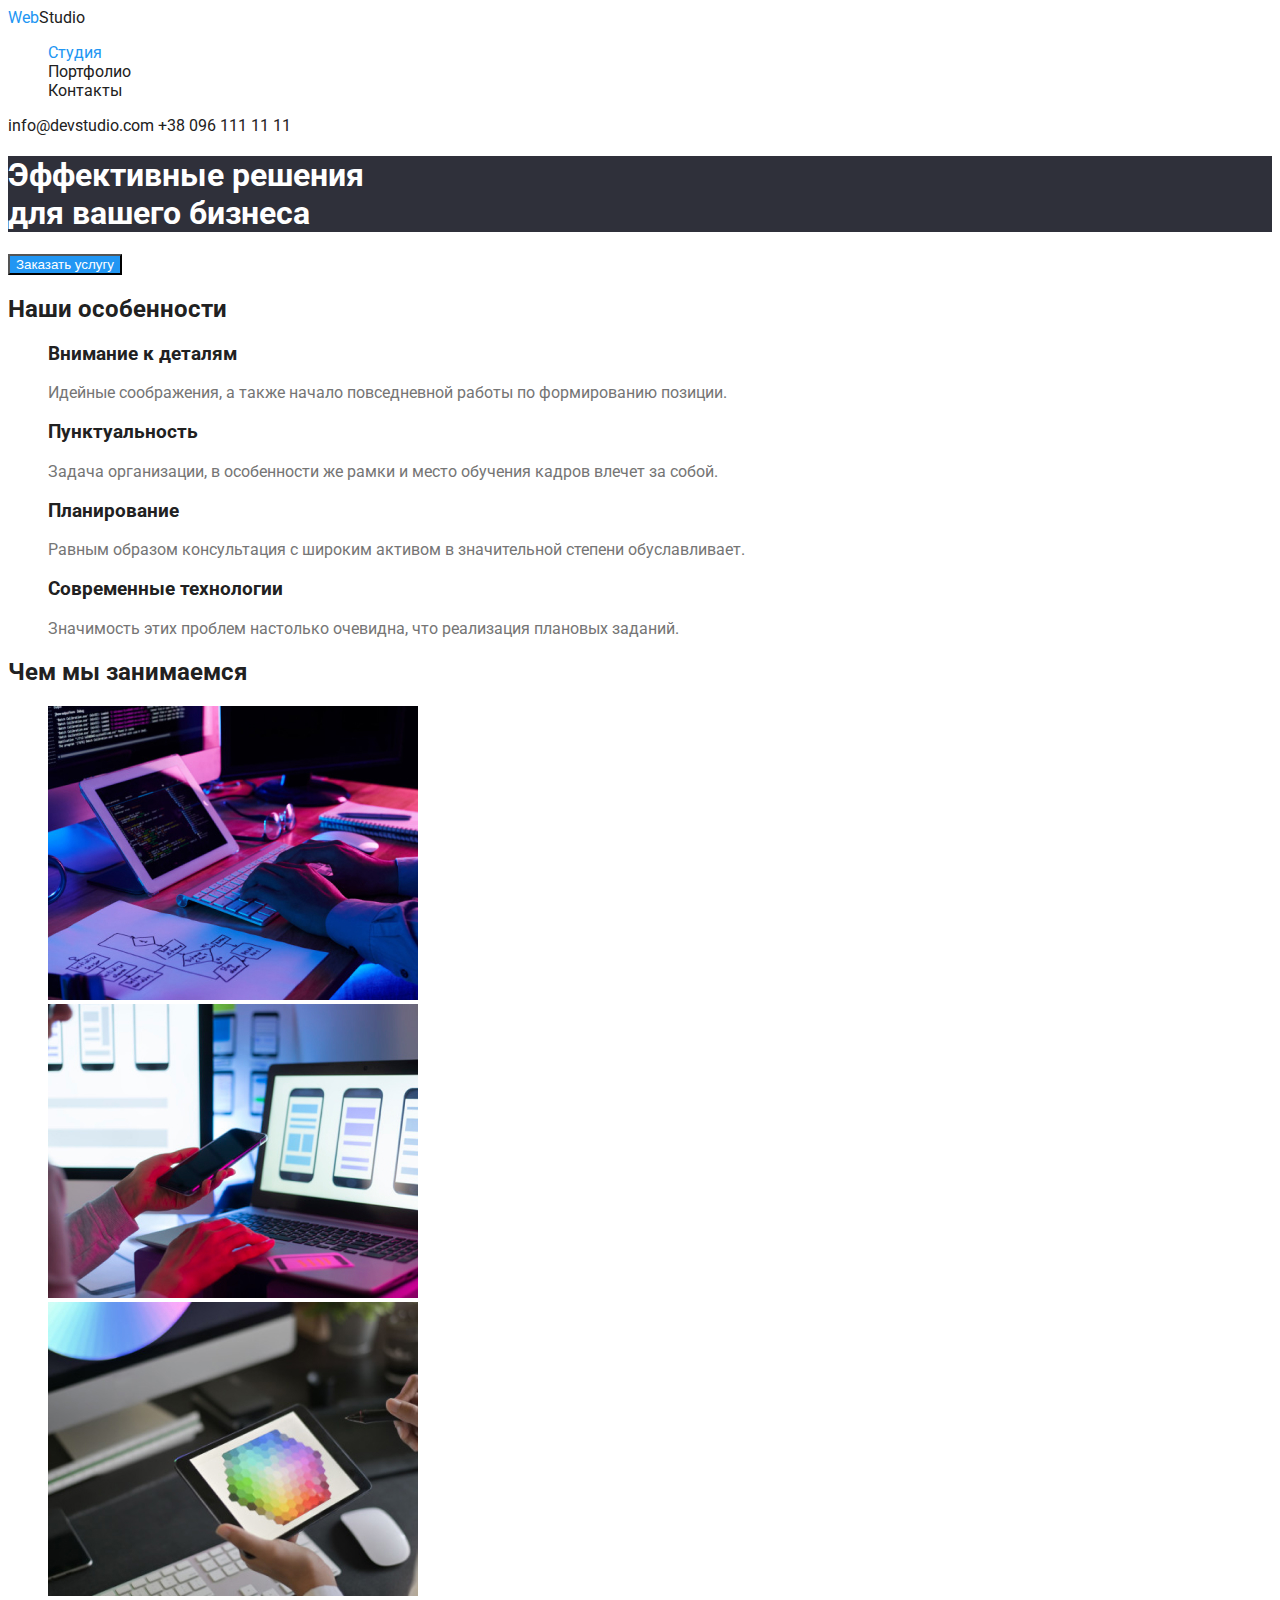
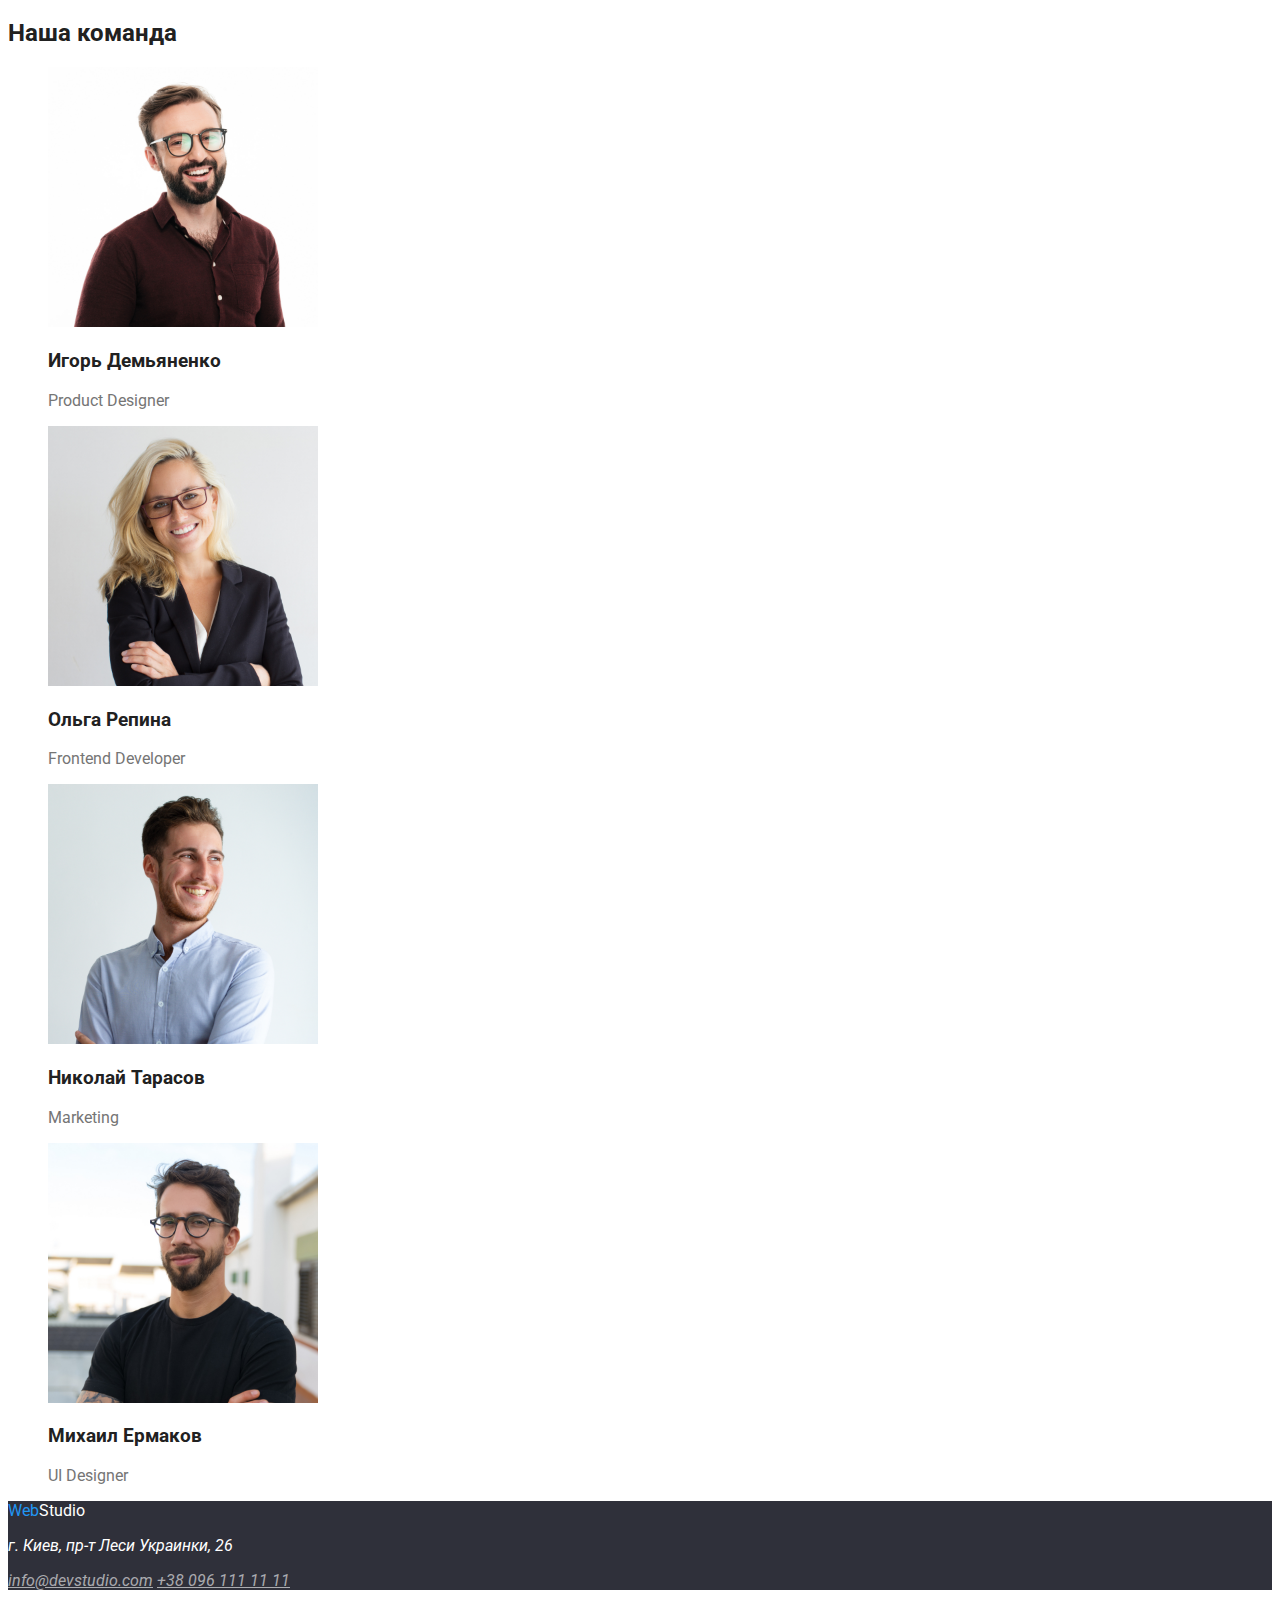
==== index.html @ b64dac4c "Выполняет ДЗ №2 без шрифтов." ====
<!DOCTYPE html>
<html lang="en">
<head>
    <meta charset="UTF-8">
    <meta http-equiv="X-UA-Compatible" content="IE=edge">
    <meta name="viewport" content="width=device-width, initial-scale=1.0">
    <title>WebStudio</title>
    <link rel="preconnect" href="https://fonts.googleapis.com">
    <link rel="preconnect" href="https://fonts.gstatic.com" crossorigin>
    <link href="https://fonts.googleapis.com/css2?family=Raleway:wght@700&family=Roboto:wght@400;500;700&display=swap" rel="stylesheet">
    <link rel="stylesheet" href="./css/styles.css">
</head>
<body>
    <!-- Шапка страницы-->
    <header class="page-header">
        <nav>
            <a href="" class="logo">Web<span class="studio-black">Studio</span></a>

            <ul class="site-nav list">
                <li><a href="" class="link current">Студия</a></li>
                <li><a href="./portfolio.html" class="link">Портфолио</a></li>
                <li><a href="" class="link">Контакты</a></li>
            </ul>
        </nav>
        
        <div class="contacts">
            <a href="mailto:info@devstudio.com">info@devstudio.com</a>
            <a href="tel:+380961111111">+38 096 111 11 11</a>
        </div>

        <section class="hero">
            <h1 class="hero-title">Эффективные решения <br/>для вашего бизнеса</h1>
            <button class="button">Заказать услугу</button>
        </section>
    </header>
    <!-- Основной контент сайта -->
    <main>
        <section class="section">
            <h2 class="section-title">Наши особенности</h2>
            <ul class="features list">
                <li>
                    <h3 class="title">Внимание к деталям</h3>
                    <p>Идейные соображения, а также начало повседневной работы по формированию позиции.</p>
                </li>
                <li>
                    <h3 class="title">Пунктуальность</h3>
                    <p>Задача организации, в особенности же рамки и место обучения кадров влечет за собой.</p>
                </li>
                <li>
                    <h3 class="title">Планирование</h3>
                    <p>Равным образом консультация с широким активом в значительной степени обуславливает.</p>
                </li>
                <li>
                    <h3 class="title">Современные технологии</h3>
                    <p>Значимость этих проблем настолько очевидна, что реализация плановых заданий.</p>
                </li>
            </ul>
        </section>

        <section class="section">
            <h2 class="section-title">Чем мы занимаемся</h2>
            <ul class="services list">
                <li><img src="/images/img-1.jpg" alt="img-1" width="370" height="294"></li>
                <li><img src="/images/img-2.jpg" alt="img-2" width="370" height="294"></li>
                <li><img src="/images/img-3.jpg" alt="img-3" width="370" height="294"></li>
            </ul>
            
        </section>

        <section class="section">
            <h2 class="section-title">Наша команда</h2>
            <ul class="team list">
                <li>
                    <img src="/images/igor.jpg" alt="Igor" width="270" height="260">
                    <h3 class="title">Игорь Демьяненко</h3>
                    <p>Product Designer</p>
                </li>
                <li>
                    <img src="/images/olha.jpg" alt="Olha" width="270" height="260">
                    <h3 class="title">Ольга Репина</h3>
                    <p>Frontend Developer</p>
                </li>
                <li>
                    <img src="/images/nicholas.jpg" alt="Nicholas" width="270" height="260">
                    <h3 class="title">Николай Тарасов</h3>
                    <p>Marketing</p>
                </li>
                <li>
                    <img src="/images/michael.jpg" alt="Michael" width="270" height="260">
                    <h3 class="title">Михаил Ермаков</h3>
                    <p>UI Designer</p>
                </li>
            </ul>
        </section>
        
    </main>
    <!-- Подвал -->
    <footer>
        <div>
            <a href="" class="logo">Web<span class="studio-white">Studio</span></a> 

            <address>
                <p>г. Киев, пр-т Леси Украинки, 26</p>
                <a href="mailto:info@devstudio.com">info@devstudio.com</a>
                <a href="tel:+380961111111">+38 096 111 11 11</a>
            </address>
        </div>
    </footer>
</body>
</html>
---- css/styles.css ----
/* Основной цвет текста #757575 */
/* Второстепенный цвет текста #212121 */
/* Белый цыет #FFFFFF */
/* Цвет акцента #2196F3 */

:root {
    --primary-text-color: #757575;
    --title-text-color: #212121;
    --accent-color: #2196F3;
    --white-color: #FFFFFF;
}

body {
    background-color: var(--white-color);
    color: var(--primary-text-color);
    font-family: Roboto, sans-serif;
}

.list {
    list-style: none;
}

.logo {
    color: var(--accent-color);
    text-decoration: none;
}
.studio-black {
    color: var(--title-text-color);
}

/* Site nav */
.site-nav .link {
    color: var(--title-text-color);
    text-decoration: none;
}

.site-nav .link.current {
    color: var(--accent-color);
}

.site-nav .link:hover, .site-nav .link:focus, .contacts a:hover, .contacts a:focus  {
    color: var(--accent-color);
}

.contacts a {
    color:var(--title-text-color);
    text-decoration: none;
}

/* Hero */
.hero-title {
    color: var(--white-color);
    background-color: #2F303A;
    }

.button {
    color: var(--white-color);
    background-color: var(--accent-color);
}

/* Section */
.section-title {
    color: var(--title-text-color);
}

/* Ffeatures */
.features .title {
    color: var(--title-text-color);
}

/* Team */
.team .title {
    color: var(--title-text-color);
}

/* Button */
.button {
    color: var(--white-color);
    background-color: var(--accent-color);
}

/* Footer */
footer {
    background-color: #2F303A;
}

.studio-white {
    color: var(--white-color);
}

address p {
    color: var(--white-color);
}

address a {
    color: rgba(255, 255, 255, 0.6);
}


/* СТИЛИ ДЛЯ ПОРТФОЛИО */

/* Filter */
.filter .button {
    color: var(--title-text-color);
    background-color: var(--white-color);
}

.filter .button:hover, .filter .button:focus {
    color: var(--white-color);
    background-color: var(--accent-color);    
}

/* Projects */
.projects a {
        text-decoration: none;   
}

.link .title {
    color: var(--title-text-color);
}

.link p {
    color: var(--primary-text-color);
}
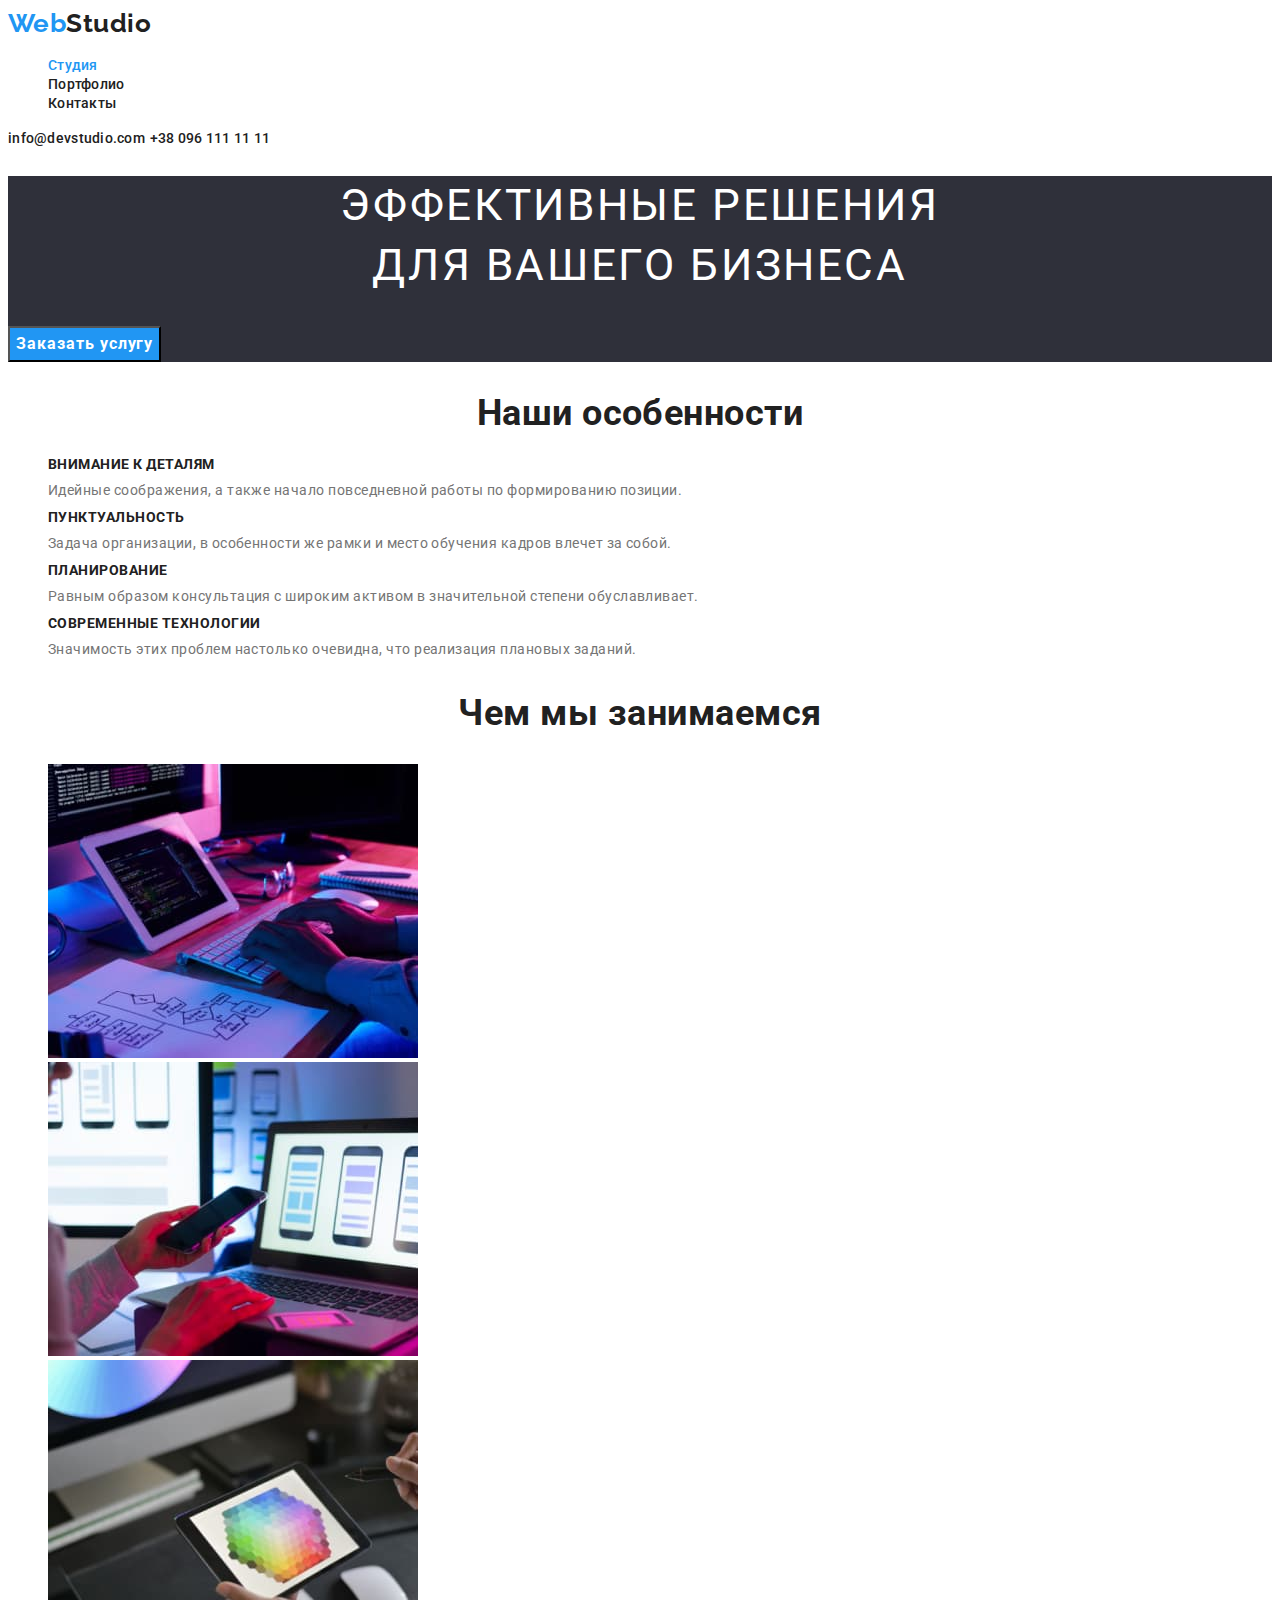
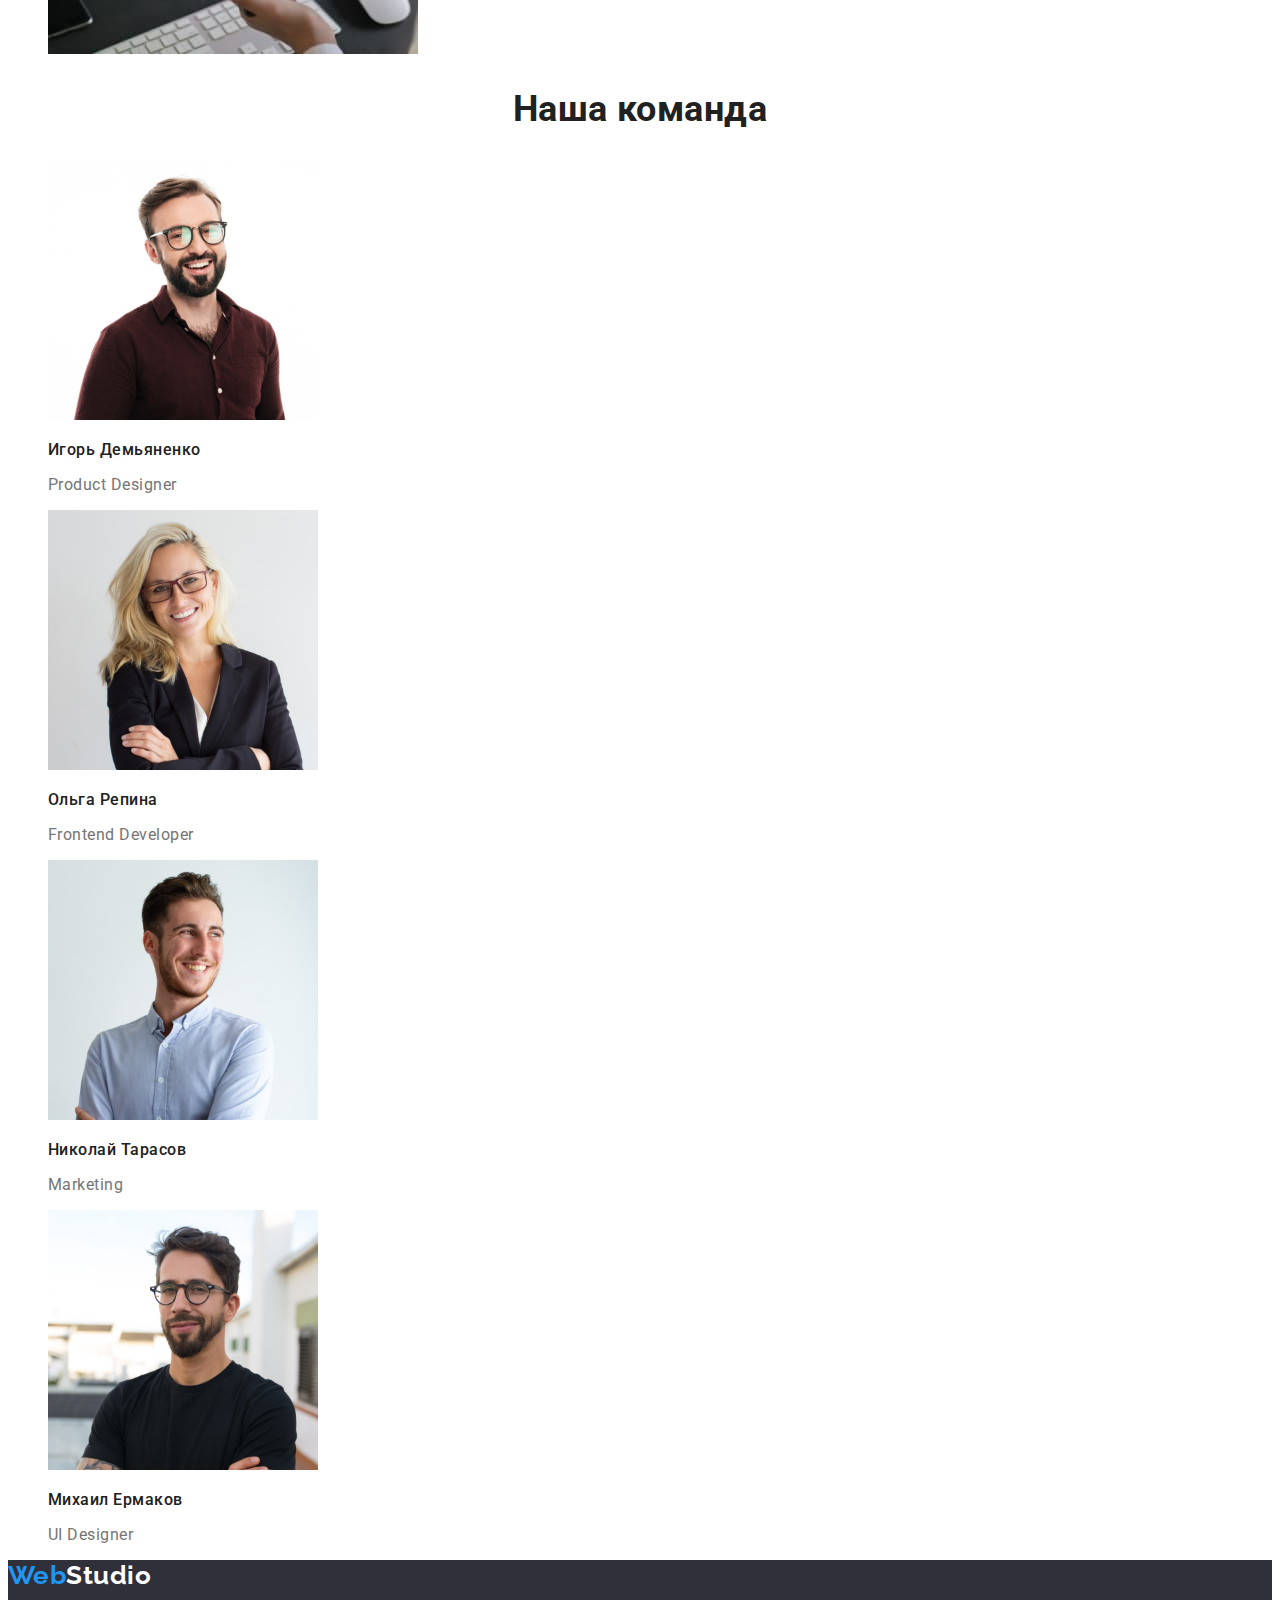
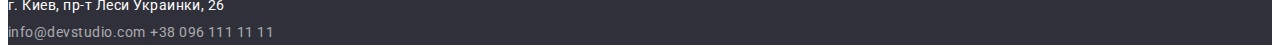
==== commit bb9e7e57: "Выполняет ДЗ №2" ====
--- a/index.html
+++ b/index.html
@@ -40,19 +40,19 @@
             <ul class="features list">
                 <li>
                     <h3 class="title">Внимание к деталям</h3>
-                    <p>Идейные соображения, а также начало повседневной работы по формированию позиции.</p>
+                    <p class="text">Идейные соображения, а также начало повседневной работы по формированию позиции.</p>
                 </li>
                 <li>
                     <h3 class="title">Пунктуальность</h3>
-                    <p>Задача организации, в особенности же рамки и место обучения кадров влечет за собой.</p>
+                    <p class="text">Задача организации, в особенности же рамки и место обучения кадров влечет за собой.</p>
                 </li>
                 <li>
                     <h3 class="title">Планирование</h3>
-                    <p>Равным образом консультация с широким активом в значительной степени обуславливает.</p>
+                    <p class="text">Равным образом консультация с широким активом в значительной степени обуславливает.</p>
                 </li>
                 <li>
                     <h3 class="title">Современные технологии</h3>
-                    <p>Значимость этих проблем настолько очевидна, что реализация плановых заданий.</p>
+                    <p class="text">Значимость этих проблем настолько очевидна, что реализация плановых заданий.</p>
                 </li>
             </ul>
         </section>
@@ -73,22 +73,22 @@
                 <li>
                     <img src="/images/igor.jpg" alt="Igor" width="270" height="260">
                     <h3 class="title">Игорь Демьяненко</h3>
-                    <p>Product Designer</p>
+                    <p class="team-position">Product Designer</p>
                 </li>
                 <li>
                     <img src="/images/olha.jpg" alt="Olha" width="270" height="260">
                     <h3 class="title">Ольга Репина</h3>
-                    <p>Frontend Developer</p>
+                    <p class="team-position">Frontend Developer</p>
                 </li>
                 <li>
                     <img src="/images/nicholas.jpg" alt="Nicholas" width="270" height="260">
                     <h3 class="title">Николай Тарасов</h3>
-                    <p>Marketing</p>
+                    <p class="team-position">Marketing</p>
                 </li>
                 <li>
                     <img src="/images/michael.jpg" alt="Michael" width="270" height="260">
                     <h3 class="title">Михаил Ермаков</h3>
-                    <p>UI Designer</p>
+                    <p class="team-position">UI Designer</p>
                 </li>
             </ul>
         </section>
--- a/css/styles.css
+++ b/css/styles.css
@@ -14,6 +14,7 @@
     background-color: var(--white-color);
     color: var(--primary-text-color);
     font-family: Roboto, sans-serif;
+    letter-spacing: 0.03em;
 }
 
 .list {
@@ -23,6 +24,10 @@
 .logo {
     color: var(--accent-color);
     text-decoration: none;
+    font-family: Raleway, sans-serif;    
+    font-weight: 700;
+    font-size: 26px;
+    line-height: 1.19;
 }
 .studio-black {
     color: var(--title-text-color);
@@ -31,7 +36,11 @@
 /* Site nav */
 .site-nav .link {
     color: var(--title-text-color);
-    text-decoration: none;
+    text-decoration: none;       
+    font-weight: 500;
+    font-size: 14px;
+    line-height:1.14;
+    letter-spacing: 0.02em;
 }
 
 .site-nav .link.current {
@@ -44,40 +53,78 @@
 
 .contacts a {
     color:var(--title-text-color);
-    text-decoration: none;
+    text-decoration: none;       
+    font-weight: 500;
+    font-size: 14px;
+    line-height: 1.14;
+    letter-spacing: 0.02em;
+
 }
 
 /* Hero */
-.hero-title {
-    color: var(--white-color);
+.hero {
     background-color: #2F303A;
-    }
-
-.button {
-    color: var(--white-color);
-    background-color: var(--accent-color);
 }
 
-/* Section */
-.section-title {
-    color: var(--title-text-color);
-}
-
-/* Ffeatures */
-.features .title {
-    color: var(--title-text-color);
-}
-
-/* Team */
-.team .title {
-    color: var(--title-text-color);
-}
+.hero-title {
+    color: var(--white-color);        
+    font-weight: 400;
+    font-size: 44px;
+    line-height: 1.36;
+    text-align: center;
+    letter-spacing: 0.06em;
+    text-transform: uppercase;
+    }
 
 /* Button */
 .button {
     color: var(--white-color);
     background-color: var(--accent-color);
+    font-family: inherit;    
+    font-weight: 700;
+    font-size: 16px;
+    line-height: 1.9;     
+    letter-spacing: 0.06em;
+
 }
+
+/* Section */
+.section-title {
+    color: var(--title-text-color);    
+    font-weight: 700;
+    font-size: 36px;
+    line-height: 1.17;
+    text-align: center;    
+
+}
+
+/* Ffeatures */
+.features .title {
+    color: var(--title-text-color);      
+    font-weight: 700;
+    font-size: 14px;
+    line-height: 1.14px;   
+    text-transform: uppercase;
+}
+
+.features .text {      
+    font-size: 14px;
+    line-height: 1.71;    
+}
+
+/* Team */
+.team .title {
+    color: var(--title-text-color);       
+    font-weight: 500;
+    font-size: 16px;
+    line-height: 1.19;    
+}
+
+.team-position {         
+    font-size: 16px;
+    line-height: 1.19;    
+}
+
 
 /* Footer */
 footer {
@@ -90,10 +137,17 @@
 
 address p {
     color: var(--white-color);
+    font-style: normal;     
+    font-size: 14px;
+    line-height: 1.71px;    
 }
 
 address a {
-    color: rgba(255, 255, 255, 0.6);
+    color: rgba(255, 255, 255, 0.6);   
+    font-style: normal;    
+    font-size: 14px;
+    line-height: 1.71;
+    text-decoration: none;    
 }
 
 
@@ -103,6 +157,10 @@
 .filter .button {
     color: var(--title-text-color);
     background-color: var(--white-color);
+    font-family: inherit;    
+    font-weight: 500;
+    font-size: 16px;
+    line-height: 1.63x;     
 }
 
 .filter .button:hover, .filter .button:focus {
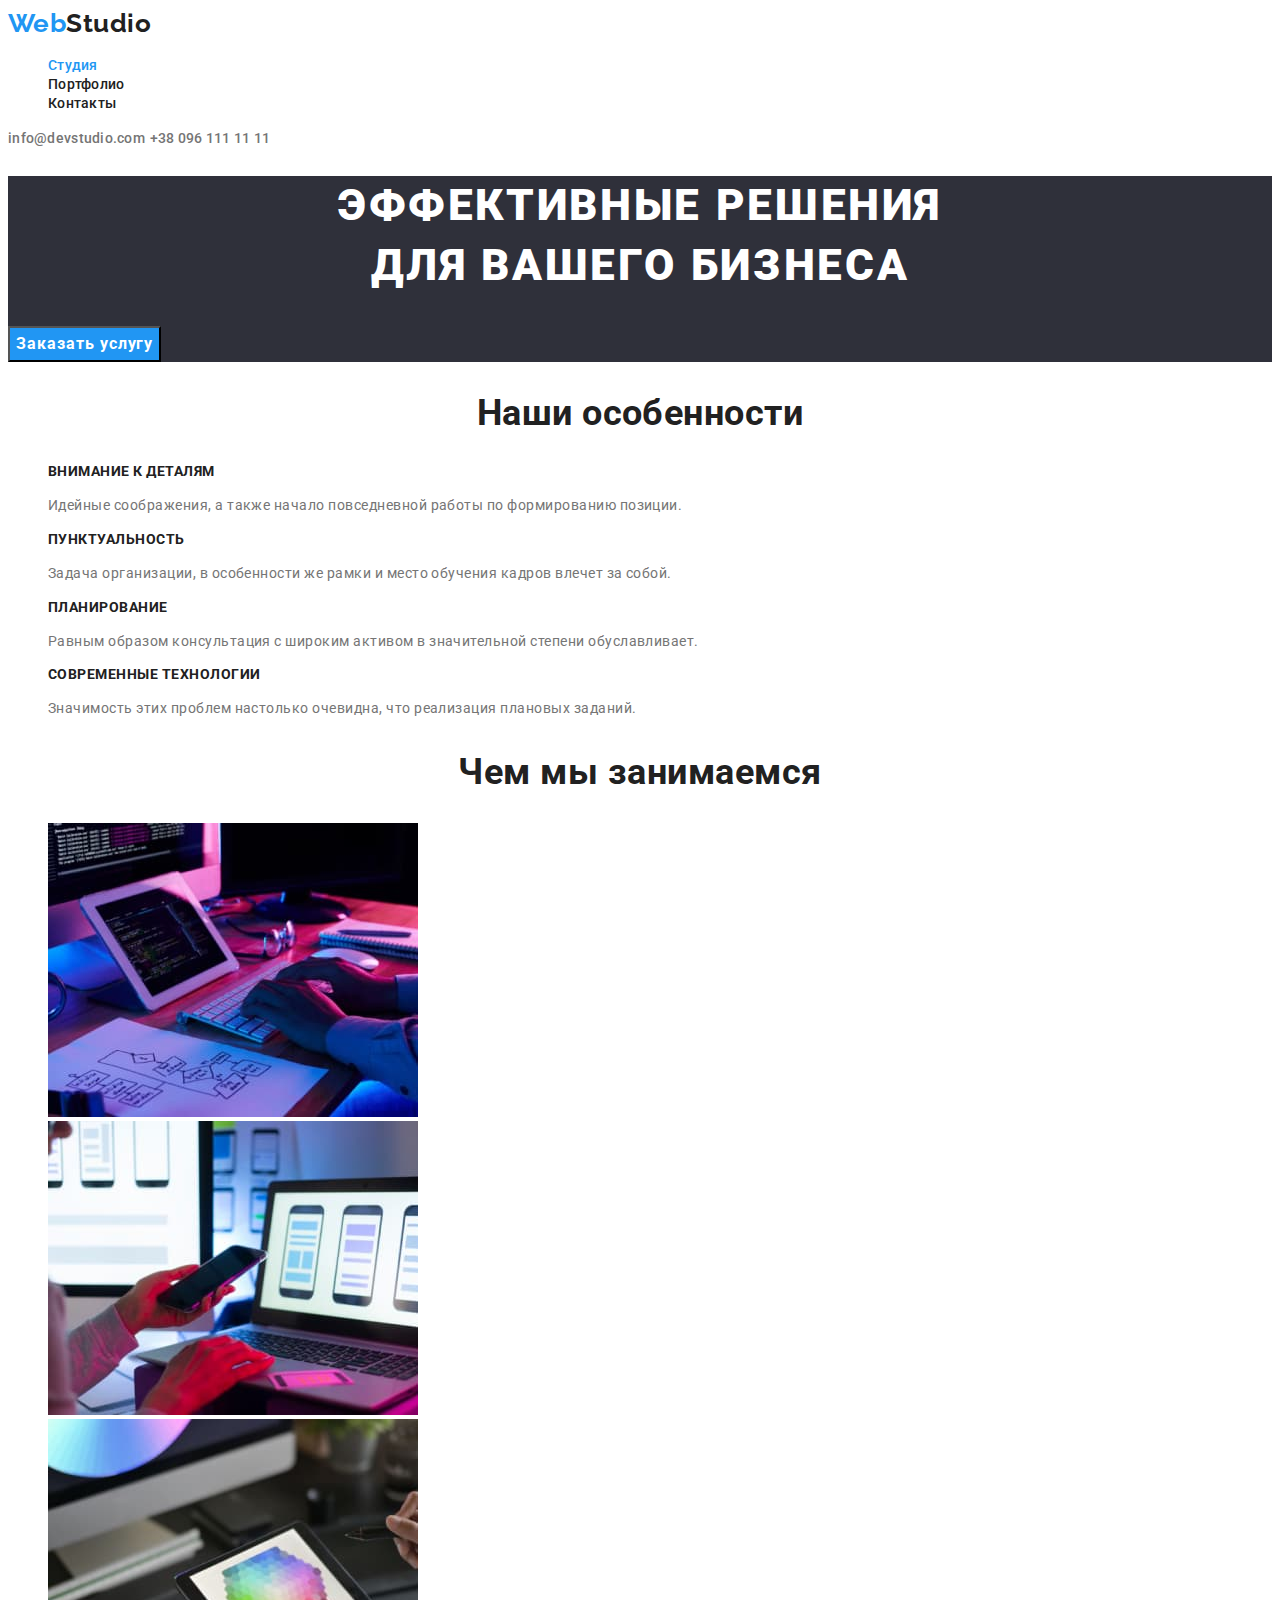
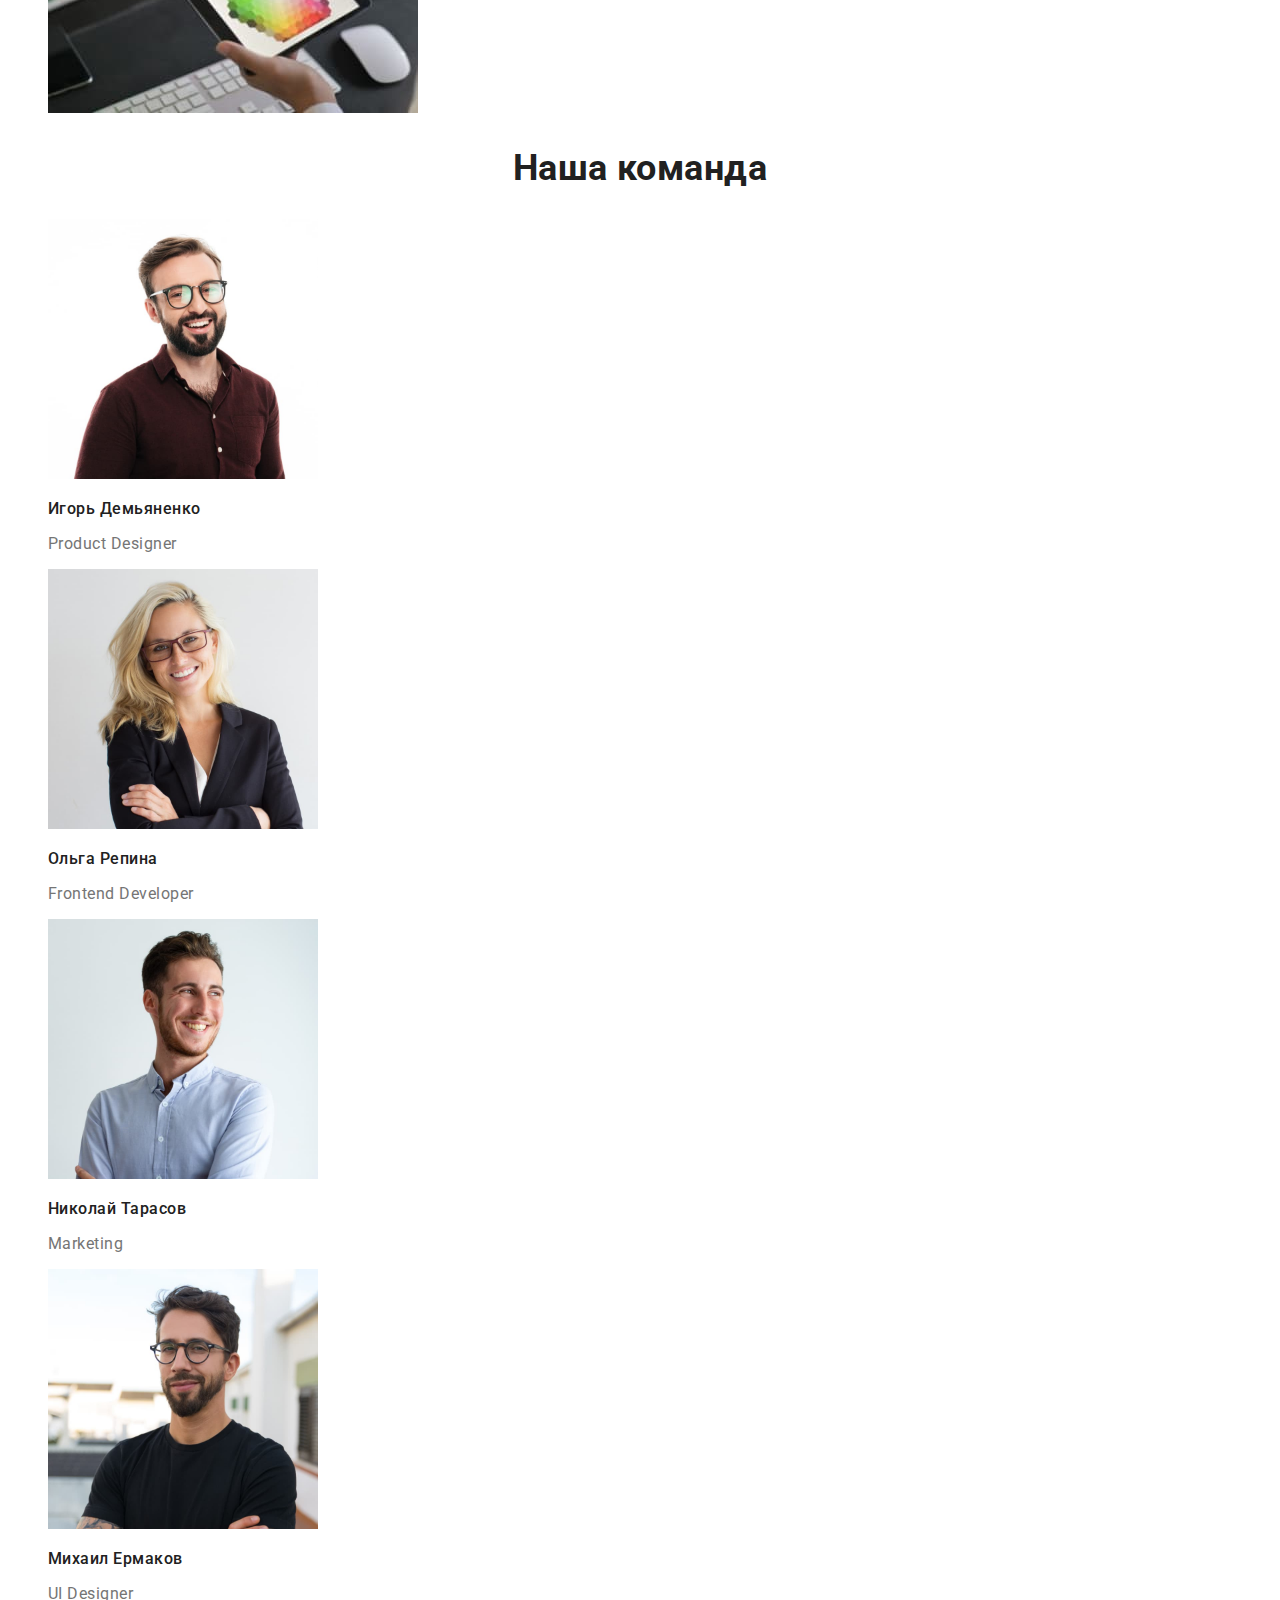
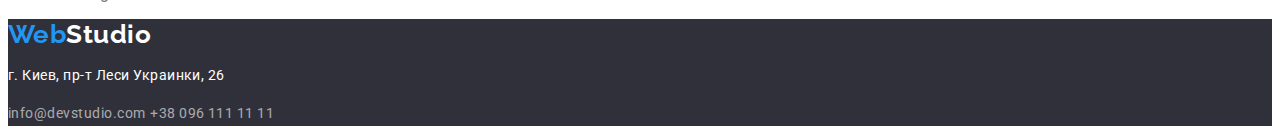
==== commit c0b41fab: "Выполняет корректировку 1 ДЗ№2" ====
--- a/index.html
+++ b/index.html
@@ -7,7 +7,7 @@
     <title>WebStudio</title>
     <link rel="preconnect" href="https://fonts.googleapis.com">
     <link rel="preconnect" href="https://fonts.gstatic.com" crossorigin>
-    <link href="https://fonts.googleapis.com/css2?family=Raleway:wght@700&family=Roboto:wght@400;500;700&display=swap" rel="stylesheet">
+    <link href="https://fonts.googleapis.com/css2?family=Raleway:wght@700&family=Roboto:wght@400;500;700;900&display=swap" rel="stylesheet">
     <link rel="stylesheet" href="./css/styles.css">
 </head>
 <body>
@@ -60,9 +60,9 @@
         <section class="section">
             <h2 class="section-title">Чем мы занимаемся</h2>
             <ul class="services list">
-                <li><img src="/images/img-1.jpg" alt="img-1" width="370" height="294"></li>
-                <li><img src="/images/img-2.jpg" alt="img-2" width="370" height="294"></li>
-                <li><img src="/images/img-3.jpg" alt="img-3" width="370" height="294"></li>
+                <li><img src="./images/img-1.jpg" alt="img-1" width="370" height="294"></li>
+                <li><img src="./images/img-2.jpg" alt="img-2" width="370" height="294"></li>
+                <li><img src="./images/img-3.jpg" alt="img-3" width="370" height="294"></li>
             </ul>
             
         </section>
@@ -71,22 +71,22 @@
             <h2 class="section-title">Наша команда</h2>
             <ul class="team list">
                 <li>
-                    <img src="/images/igor.jpg" alt="Igor" width="270" height="260">
+                    <img src="./images/igor.jpg" alt="Igor" width="270" height="260">
                     <h3 class="title">Игорь Демьяненко</h3>
                     <p class="team-position">Product Designer</p>
                 </li>
                 <li>
-                    <img src="/images/olha.jpg" alt="Olha" width="270" height="260">
+                    <img src="./images/olha.jpg" alt="Olha" width="270" height="260">
                     <h3 class="title">Ольга Репина</h3>
                     <p class="team-position">Frontend Developer</p>
                 </li>
                 <li>
-                    <img src="/images/nicholas.jpg" alt="Nicholas" width="270" height="260">
+                    <img src="./images/nicholas.jpg" alt="Nicholas" width="270" height="260">
                     <h3 class="title">Николай Тарасов</h3>
                     <p class="team-position">Marketing</p>
                 </li>
                 <li>
-                    <img src="/images/michael.jpg" alt="Michael" width="270" height="260">
+                    <img src="./images/michael.jpg" alt="Michael" width="270" height="260">
                     <h3 class="title">Михаил Ермаков</h3>
                     <p class="team-position">UI Designer</p>
                 </li>
--- a/css/styles.css
+++ b/css/styles.css
@@ -52,7 +52,7 @@
 }
 
 .contacts a {
-    color:var(--title-text-color);
+    color:var(--primary-text-color);
     text-decoration: none;       
     font-weight: 500;
     font-size: 14px;
@@ -68,7 +68,7 @@
 
 .hero-title {
     color: var(--white-color);        
-    font-weight: 400;
+    font-weight: 900;
     font-size: 44px;
     line-height: 1.36;
     text-align: center;
@@ -103,7 +103,7 @@
     color: var(--title-text-color);      
     font-weight: 700;
     font-size: 14px;
-    line-height: 1.14px;   
+    line-height: 1.14;   
     text-transform: uppercase;
 }
 
@@ -139,7 +139,7 @@
     color: var(--white-color);
     font-style: normal;     
     font-size: 14px;
-    line-height: 1.71px;    
+    line-height: 1.71;    
 }
 
 address a {
@@ -160,7 +160,7 @@
     font-family: inherit;    
     font-weight: 500;
     font-size: 16px;
-    line-height: 1.63x;     
+    line-height: 1.63;     
 }
 
 .filter .button:hover, .filter .button:focus {
@@ -174,9 +174,16 @@
 }
 
 .link .title {
-    color: var(--title-text-color);
+    color: var(--title-text-color);    
+    font-weight: 700;
+    font-size: 18px;
+    line-height: 2;
+    letter-spacing: 0.06em;
+
 }
 
 .link p {
-    color: var(--primary-text-color);
+    color: var(--primary-text-color);     
+    font-size: 16px;
+    line-height: 1.88;
 }